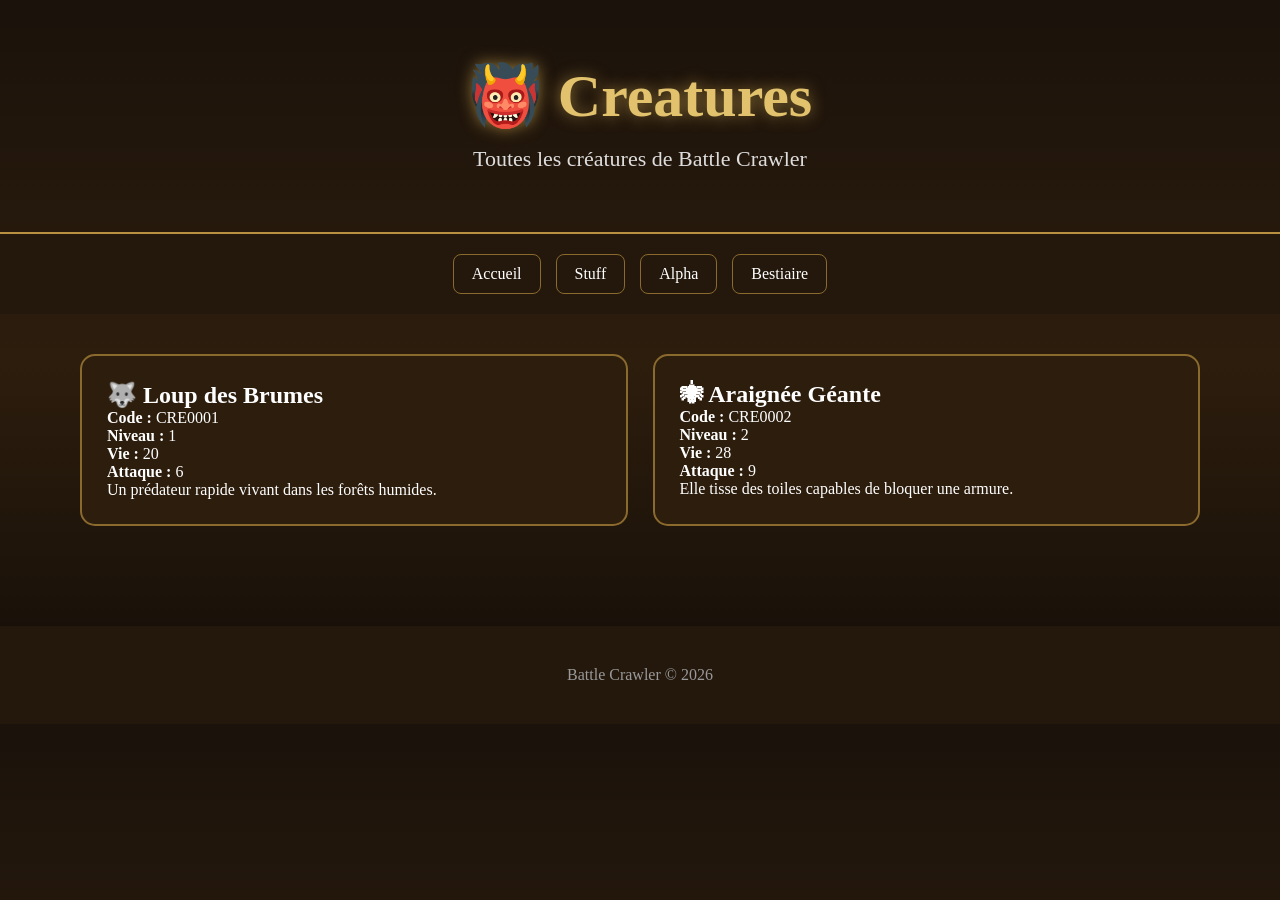
==== Creatures/index.html @ 3c622e7c "Create index.html" ====
<!DOCTYPE html>
<html lang="fr">

<head>

<meta charset="UTF-8">
<meta name="viewport" content="width=device-width, initial-scale=1.0">

<title>Creatures - Battle Crawler</title>

<link rel="stylesheet" href="../style.css">

</head>

<body>

<header>

<h1>👹 Creatures</h1>

<p>Toutes les créatures de Battle Crawler</p>

</header>

<nav>

<a href="../">Accueil</a>
<a href="../Stuff/">Stuff</a>
<a href="../Alpha/">Alpha</a>
<a href="../bestiaire/">Bestiaire</a>

</nav>

<section class="categories">

<div class="card">

<h2>🐺 Loup des Brumes</h2>

<p><strong>Code :</strong> CRE0001</p>

<p><strong>Niveau :</strong> 1</p>

<p><strong>Vie :</strong> 20</p>

<p><strong>Attaque :</strong> 6</p>

<p>Un prédateur rapide vivant dans les forêts humides.</p>

</div>

<div class="card">

<h2>🕷 Araignée Géante</h2>

<p><strong>Code :</strong> CRE0002</p>

<p><strong>Niveau :</strong> 2</p>

<p><strong>Vie :</strong> 28</p>

<p><strong>Attaque :</strong> 9</p>

<p>Elle tisse des toiles capables de bloquer une armure.</p>

</div>

</section>

<footer>

Battle Crawler © 2026

</footer>

</body>

</html>
---- style.css ----
*{
    margin:0;
    padding:0;
    box-sizing:border-box;
}

body{
    font-family:Georgia, serif;
    background:linear-gradient(180deg,#1a120b,#2d1d0d,#120d08);
    color:white;
}

header{
    text-align:center;
    padding:60px 20px;
    border-bottom:2px solid #b89040;
}

header h1{
    font-size:60px;
    color:#e2c26d;
    text-shadow:0 0 15px rgba(255,210,100,.5);
}

header p{
    margin-top:15px;
    font-size:22px;
    color:#ddd;
}

nav{
    display:flex;
    justify-content:center;
    flex-wrap:wrap;
    gap:15px;
    padding:20px;
    background:#24180d;
}

nav a{
    color:white;
    text-decoration:none;
    padding:10px 18px;
    border:1px solid #8a6a2d;
    border-radius:8px;
    transition:.3s;
}

nav a:hover{
    background:#b89040;
    color:#111;
}

.hero{
    max-width:900px;
    margin:60px auto;
    text-align:center;
    padding:20px;
}

.hero h2{
    font-size:42px;
    color:#f0d27b;
    margin-bottom:25px;
}

.hero p{
    font-size:22px;
    line-height:1.8;
}

.play-button{
    display:inline-block;
    margin-top:30px;
    padding:18px 35px;
    background:#d5a741;
    color:#111;
    font-weight:bold;
    text-decoration:none;
    border-radius:10px;
    transition:.3s;
}

.play-button:hover{
    transform:scale(1.05);
    background:#f0c766;
}

.categories{
    display:grid;
    grid-template-columns:repeat(auto-fit,minmax(220px,1fr));
    gap:25px;
    padding:40px;
    max-width:1200px;
    margin:auto;
}

.card{
    background:#2d1d0d;
    border:2px solid #8a6a2d;
    border-radius:15px;
    padding:25px;
    transition:.3s;
}

.card:hover{
    transform:translateY(-8px);
    box-shadow:0 0 20px rgba(255,200,90,.4);
}

.card h3{
    color:#f0d27b;
    margin-bottom:15px;
}

footer{
    text-align:center;
    padding:40px;
    margin-top:60px;
    background:#24180d;
    color:#999;
}

.banner{
    min-height:500px;
    display:flex;
    justify-content:center;
    align-items:center;
    text-align:center;
    background:
    linear-gradient(rgba(15,10,5,.75),rgba(15,10,5,.75)),
    url("https://images.unsplash.com/photo-1518709268805-4e9042af2176");
    background-size:cover;
    background-position:center;
}

.overlay{
    max-width:850px;
    padding:40px;
}

.overlay h2{
    font-size:55px;
    color:#ffd66b;
    margin-bottom:20px;
}

.overlay p{
    font-size:24px;
    line-height:1.8;
    margin-bottom:40px;
}

.search{

padding:60px 20px;

text-align:center;

background:#18110b;

}

.search h2{

margin-bottom:25px;

color:#f2cb70;

}

.search input{

width:320px;

max-width:90%;

padding:15px;

border-radius:10px;

border:none;

font-size:18px;

margin-bottom:15px;

}

.search button{

padding:15px 30px;

background:#d4a73f;

border:none;

border-radius:10px;

font-weight:bold;

cursor:pointer;

}

.search button:hover{

background:#f0c766;

}

#result{

margin-top:25px;

font-size:20px;

color:#fff;

}
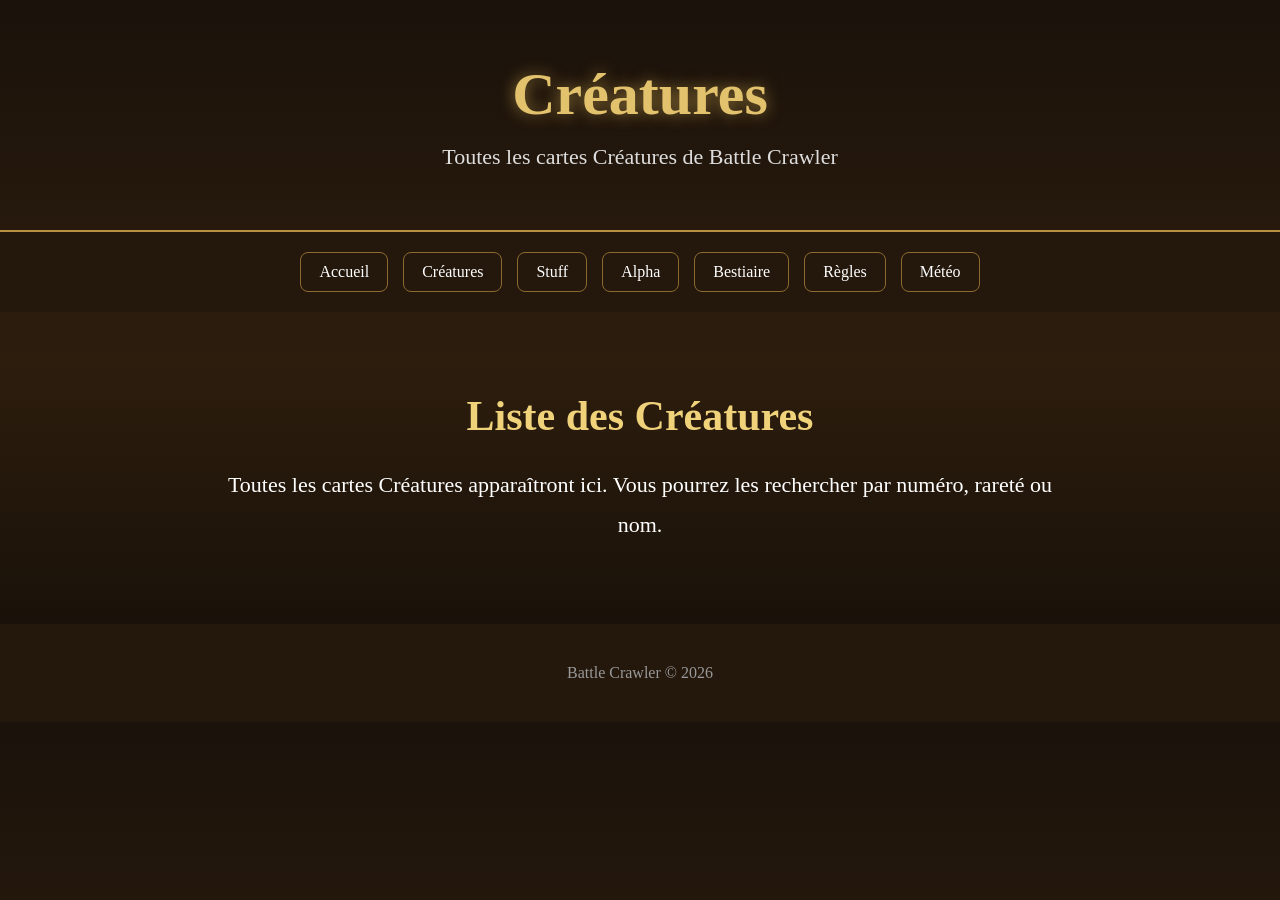
==== commit ca61d09f: "Update index.html" ====
--- a/Creatures/index.html
+++ b/Creatures/index.html
@@ -1,78 +1,47 @@
 <!DOCTYPE html>
 <html lang="fr">
-
 <head>
-
-<meta charset="UTF-8">
-<meta name="viewport" content="width=device-width, initial-scale=1.0">
-
-<title>Creatures - Battle Crawler</title>
-
-<link rel="stylesheet" href="../style.css">
-
+    <meta charset="UTF-8">
+    <meta name="viewport" content="width=device-width, initial-scale=1.0">
+    <title>Créatures - Battle Crawler</title>
+    <link rel="stylesheet" href="../style.css">
 </head>
 
 <body>
 
 <header>
-
-<h1>👹 Creatures</h1>
-
-<p>Toutes les créatures de Battle Crawler</p>
-
+    <h1>Créatures</h1>
+    <p>Toutes les cartes Créatures de Battle Crawler</p>
 </header>
 
 <nav>
-
-<a href="../">Accueil</a>
-<a href="../Stuff/">Stuff</a>
-<a href="../Alpha/">Alpha</a>
-<a href="../bestiaire/">Bestiaire</a>
-
+    <a href="../">Accueil</a>
+    <a href="../Creatures/">Créatures</a>
+    <a href="../Stuff/">Stuff</a>
+    <a href="../Alpha/">Alpha</a>
+    <a href="../bestiaire/">Bestiaire</a>
+    <a href="../regles/">Règles</a>
+    <a href="../meteo/">Météo</a>
 </nav>
 
-<section class="categories">
+<main>
 
-<div class="card">
+<section class="hero">
 
-<h2>🐺 Loup des Brumes</h2>
+<h2>Liste des Créatures</h2>
 
-<p><strong>Code :</strong> CRE0001</p>
-
-<p><strong>Niveau :</strong> 1</p>
-
-<p><strong>Vie :</strong> 20</p>
-
-<p><strong>Attaque :</strong> 6</p>
-
-<p>Un prédateur rapide vivant dans les forêts humides.</p>
-
-</div>
-
-<div class="card">
-
-<h2>🕷 Araignée Géante</h2>
-
-<p><strong>Code :</strong> CRE0002</p>
-
-<p><strong>Niveau :</strong> 2</p>
-
-<p><strong>Vie :</strong> 28</p>
-
-<p><strong>Attaque :</strong> 9</p>
-
-<p>Elle tisse des toiles capables de bloquer une armure.</p>
-
-</div>
+<p>
+Toutes les cartes Créatures apparaîtront ici.
+Vous pourrez les rechercher par numéro, rareté ou nom.
+</p>
 
 </section>
 
+</main>
+
 <footer>
-
 Battle Crawler © 2026
-
 </footer>
 
 </body>
-
 </html>
